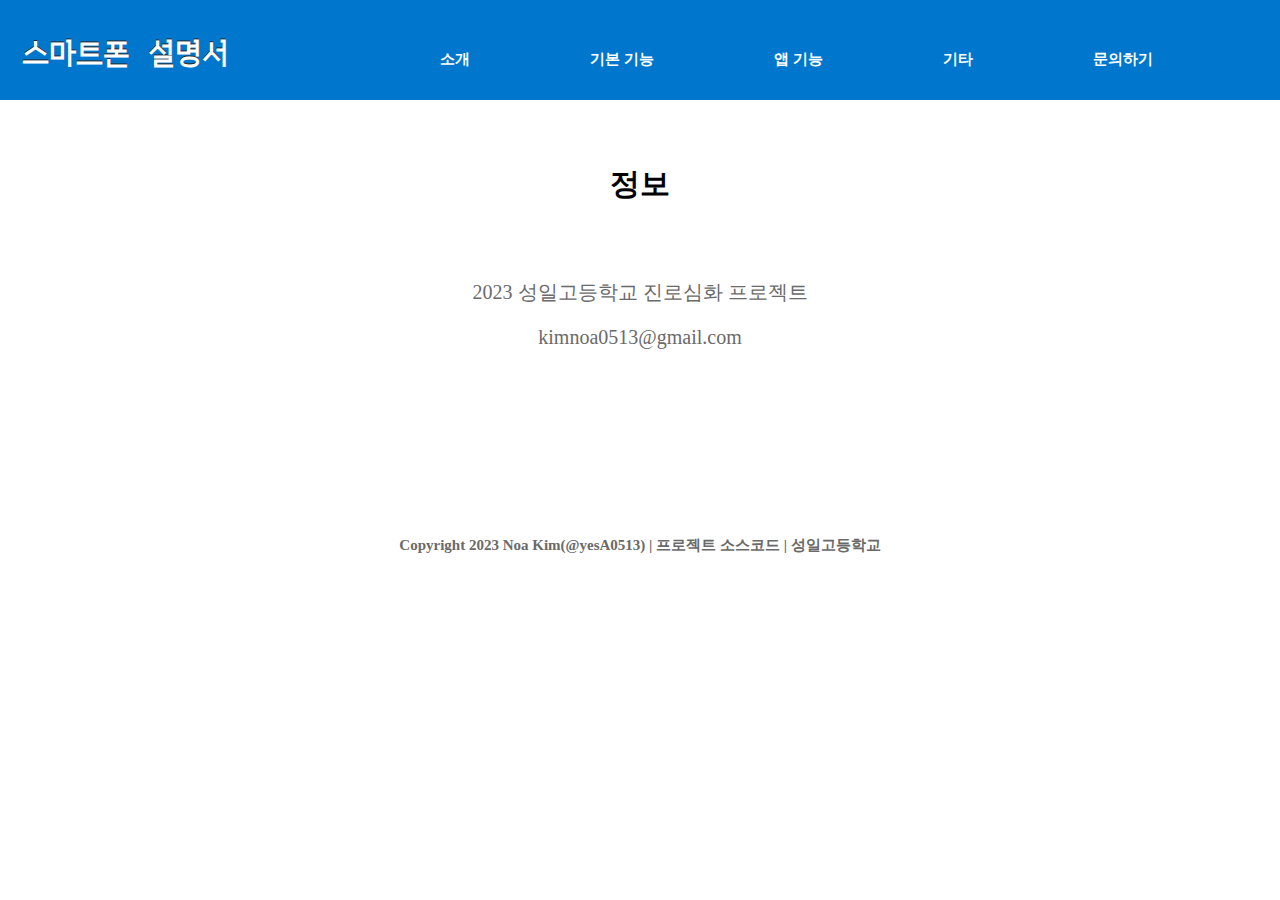
==== info.html @ 6c34569c "update 0.1.1" ====
<!DOCTYPE html>
<html lang="ko">
    <link rel="stylesheet" href="css/info.css">
<head>
    <meta charset="UTF-8">
    <meta name="viewport" content="width=device-width, initial-scale=1.0">
    <title>앱 기능 - 카카오톡</title>
</head>
<body>
    <div id="container">
        <header>
            <div id="logo">
                <a href="index.html">
                    <h1>스마트폰 설명서</h1>
                </a>
            </div>
            <nav>
                <ul id="topMenu">
                    <li><a href="#">소개 <span></span></a>
                        <ul>
                            <li><a href="#">제작 의도</a></li>
                            <li><a href="#">제작자</a></li>
                            <li><a href="#">참고</a></li>
                        </ul>
                    </li>
                    <li><a href="#">기본 기능 <span></span></a>
                        <ul>
                            <li><a href="#">전화</a></li>
                            <li><a href="#">문자</a></li>
                            <li><a href="#">소리 및 진동</a></li>
                            <li><a href="camera.html">카메라</a></li>
                            <li><a href="#">복사 및 붙여넣기</a></li>
                            <li><a href="#">스크린샷</a></li>
                            <li><a href="#">앱 설치</a></li>
                        </ul>
                    </li>
                    <li><a href="#">앱 기능 <span></span></a>
                        <ul>
                            <li><a href="#">네이버</a></li>
                            <li><a href="kakao.html">카카오톡</a></li>
                            <li><a href="#">유튜브</a></li>
                            <li><a href="music.html">음악 앱</a></li>
                        </ul>
                    </li>
                    <li><a href="#">기타 </a> <span></span></a>
                        <ul>
                            <li><a href="#">키오스크</a></li>
                            <li><a href="#">컴퓨터</a></li>
                        </ul>
                    </li>
                    <li><a href="#">문의하기 <span></span></a></li>
                </ul>
            </nav>
        </header>
        <div id="infomation">
            <h3>정보<br></h3>
            <p>2023 성일고등학교 진로심화 프로젝트</p>
            <p>kimnoa0513@gmail.com</p>
        </div>
        <footer>
            <h6>Copyright 2023 Noa Kim(@yesA0513)<a href="https://github.com/yesA0513/digital_divide"target="blank">  | 프로젝트 소스코드</a><a href="https://sungil-h.goesn.kr/sungil-h/main.do"target="blank">  | 성일고등학교</a></h6>
        </footer>
</body>
</html>
---- css/info.css ----
@import url('https://fonts.googleapis.com/css2?family=Orbit&display=swap');

* {
    margin: 0;
    padding: 0;
    box-sizing: border-box;
}

a {
    text-decoration: none;
}

ul {
    list-style: none;
}

#container {
    margin: 0 auto;
    width: 100%;
}

/*헤더*/
header {
    width: 100%;
    height: 100px;
    background-color: #07c;
}

/*로고*/
#logo {
    float: left;
    width: 250px;
    height: 100px;
    line-height: 100px;
}
#logo h1{
    font-family: 'Orbit', sans-serif;
    font-weight: 700;
    font-size: 30px;
    color: #fff;
    text-shadow: 0 -1px 0 #222;
    text-align: center;
}

/*네비*/
nav {
    float: right;
    width: 900px;
    height: 100px;
    padding-top: 30px;
}

#topMenu {
    height: 60px;
}
#topMenu > li {
    float: left;
    position: relative;
}
#topMenu > li >a{
    display: block;
    color: #fff;
    font-weight: 600;
    text-shadow: 0 1px #07c;
    padding: 20px 60px;
}
#topMenu > li > a > span {
    font-size: 0.5em;
}
#topMenu > li > a:hover {
    color: #000;
    text-shadow: 0 -1px #07c;
}

#topMenu > li > ul {
    display: none;
    position: absolute;
    width: 160px;
    background-color: #fff;
    left: 0;
    margin: 0;
}
#topMenu > li > ul > li {
    padding: 10px 10px 10px 30px;
}
#topMenu > li > ul > li > a {
    font-size: 14px;
    padding: 10px;
    color: #000;
}
#topMenu > li:hover > ul {
    display: block;
    z-index: 10;
}
#topMenu > li > ul > li > a:hover {
    color: #f00;
}

#infomation {
    font-size: 100%;
    text-align: center;
    height : auto;
    min-height: 100%;
    padding-bottom: 15%;
}
h3 {
    font-size: 30px;
    padding-top: 5%;
    padding-bottom: 5%;
}
p {
    padding: 10px;
    font-size: 20px;
    color: #6a6a6a;
}


/*푸터*/
footer {
    height: 15px;
    text-align: center;
    position : relative;
    transform : translateY(-100%);
}
a {
    font-size: 15px;
    color: #6a6a6a;
}
h6   {
    font-size: 15px;
    color: #6a6a6a;
}
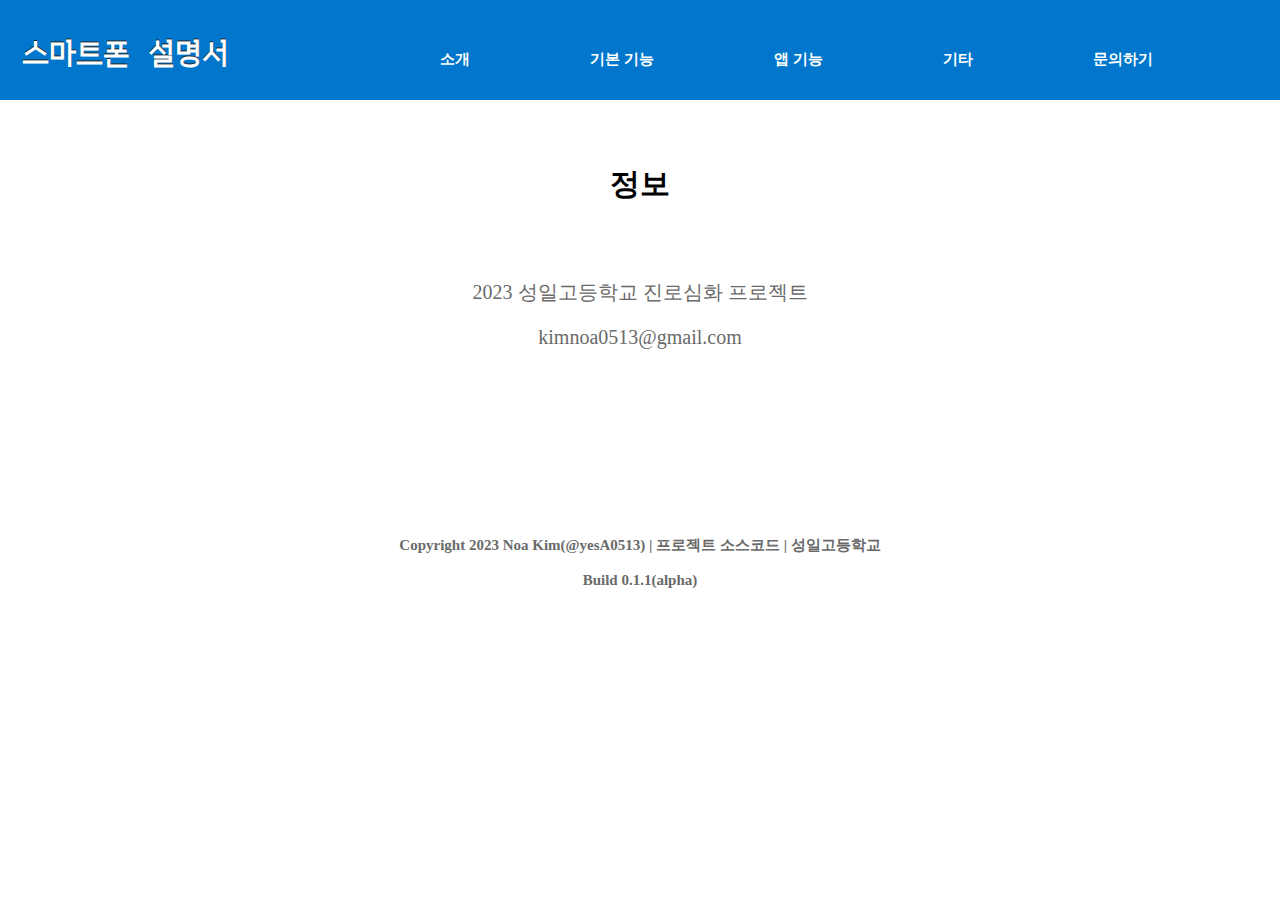
==== commit 41fcef61: "update 0.1.1" ====
--- a/info.html
+++ b/info.html
@@ -58,7 +58,7 @@
             <p>kimnoa0513@gmail.com</p>
         </div>
         <footer>
-            <h6>Copyright 2023 Noa Kim(@yesA0513)<a href="https://github.com/yesA0513/digital_divide"target="blank">  | 프로젝트 소스코드</a><a href="https://sungil-h.goesn.kr/sungil-h/main.do"target="blank">  | 성일고등학교</a></h6>
+            <h6>Copyright 2023 Noa Kim(@yesA0513)<a href="https://github.com/yesA0513/digital_divide"target="blank">  | 프로젝트 소스코드</a><a href="https://sungil-h.goesn.kr/sungil-h/main.do"target="blank"> | 성일고등학교</a><br><br>Build 0.1.1(alpha)</h6>
         </footer>
 </body>
 </html>--- a/css/info.css
+++ b/css/info.css
@@ -126,6 +126,9 @@
     font-size: 15px;
     color: #6a6a6a;
 }
+a:hover {
+    color: #4a69b7;
+}
 h6   {
     font-size: 15px;
     color: #6a6a6a;
